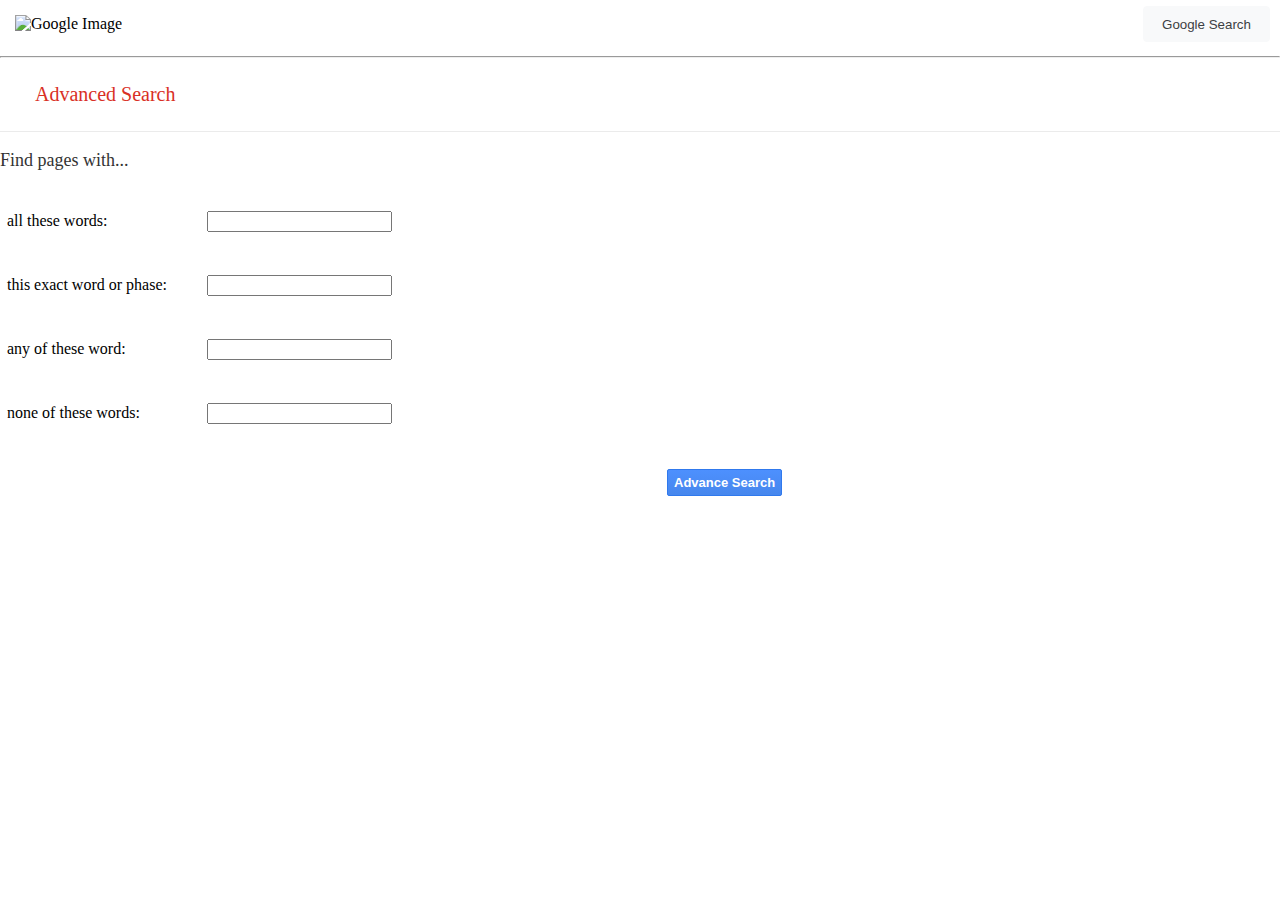
==== advance.html @ 9a67ab52 "All Searches Updated" ====
<!DOCTYPE html>
<html>
    <head>
        <title>Advance Search</title>
        <link rel="stylesheet" href="style.css">
        <link rel="stylesheet" href="https://cdn.jsdelivr.net/npm/bootstrap@4.1.3/dist/css/bootstrap.min.css" integrity="sha384-MCw98/SFnGE8fJT3GXwEOngsV7Zt27NXFoaoApmYm81iuXoPkFOJwJ8ERdknLPMO" crossorigin="anonymous">
    </head>
    <body>
        <div class="adv-top">
            <div class="adv-img"><img id="google-adv" src="https://www.google.com/images/branding/googlelogo/1x/googlelogo_color_272x92dp.png" alt="Google Image"></div>
            <div class="empty-1"></div>
            <form action="index.html">
                <input class="new-page" type="submit" value="Google Search">
            </form>
        </div>
        <hr>
        <div class="Advance search">
            <div class="adv-head"><p>Advanced Search</p></div>
            <div class="line"></div>
            <p class="adv-1">Find pages with...</p>
            <form action="https://www.google.com/search" method="GET">
                <div class="searches">
                    <div class="left"><p>all these words:</p></div> 
                    <div class="right"><input class="form-control" type="text" name="as_q"></div>
                </div>
                <div class="searches">
                    <div class="left"><p>this exact word or phase:</p></div> 
                    <div class="right"><input class="form-control" type="text" name="as_epq"></div>
                </div>
                <div class="searches">
                    <div class="left"><p>any of these word:</p></div> 
                    <div class="right"><input class="form-control" type="text" name="as_oq"></div>
                </div>
                <div class="searches">
                    <div class="left"><p>none of these words:</p></div> 
                    <div class="right"><input class="form-control" type="text" name="as_eq"></div>
                </div>
                <div class="adv-button-d">
                    <div class="empty"></div>
                    <input class="adv-button" type="submit" value="Advance Search">
                </div>
            </form>
        </div>
    </body>
</html>
---- style.css ----
body {
    margin: 0;
    background-color: white;
}

.others {
    display: flex;
    justify-content: flex-end;
    margin: 10px; 
}



.search-container {
    display: flex;
    flex-direction: column;
    justify-content: center;
    align-items: center;
    text-align: center;
}

.top {
    display: flex;
    justify-content: center;
    align-items: center;
    width: 100vw;
    height: 30vh;
}

.search-input {
    width: 560px;
    height: 41px; 
    font-size: 16px;
    font-family: Arial, Helvetica, sans-serif;
    color: black;
    border: 1px solid black;
    border-radius: 25px;
    padding-left:15px ;
}

.search-input:focus {
    box-shadow: 0 0 13px rgba(0, 0, 0, 0.3);
}

#google-logo,#google-im-logo {
    width: 272px;
    height: 92px;
}

.buttons {
    display: flex;
    justify-content: center; 
    margin-top: 18px;
}

.google-search, .feeling-lucky ,.new-page,.google-image {
    width: 127px;
    height: 36px;
    margin-right: 10px; 
    padding: 0 16px;
    background-color: #f8f9fa;
    border: 1px solid #f8f9fa;
    border-radius: 4px;
    color: #3c4043;
    cursor: pointer;
}

.google-search:hover, .feeling-lucky:hover,.new-page:hover,.google-image:hover {
    box-shadow: 2px;
    border-color: #3c4043;
}

.below {
    position: relative;
    bottom: -30px;
    left: -60px;
    font-size: 14px;
    font-family: Arial, Helvetica, sans-serif;
    color: #4285f4;
}

.adv-top {
    display: flex;
    justify-content: space-between; 
    align-items: center;
}
#google-adv{
    padding: 15px;
    width: 74px;
    height: 24px;
}

.line {
    border-bottom: 1px solid #ebebeb;
}
.adv-head {
    color: #d93025;
    font-size: 20px;
    margin: 25px 35px;
}
.adv-1{
    font-size: large;
    color: #333;
}

.searches,.adv-button-d {
    display: flex;
    flex-direction: row;
    align-items: center;
    padding:7px
}
.left {
    width: 200px;
}

.right {
   width: 500px
}

.all-elements{
    padding: 30px;
}

.adv-button {
    height: 27px;
    cursor: default;
    font-size: 13px;
    font-weight: bold;
    border-radius: 2px;
    background-color: #4d90fe;
    background-image: -webkit-linear-gradient(top,#4d90fe,#4787ed);
    border: 1px solid #3079ed;
    color: #fff;
}

.empty {
    padding: 30px;
    width: 600px;
}
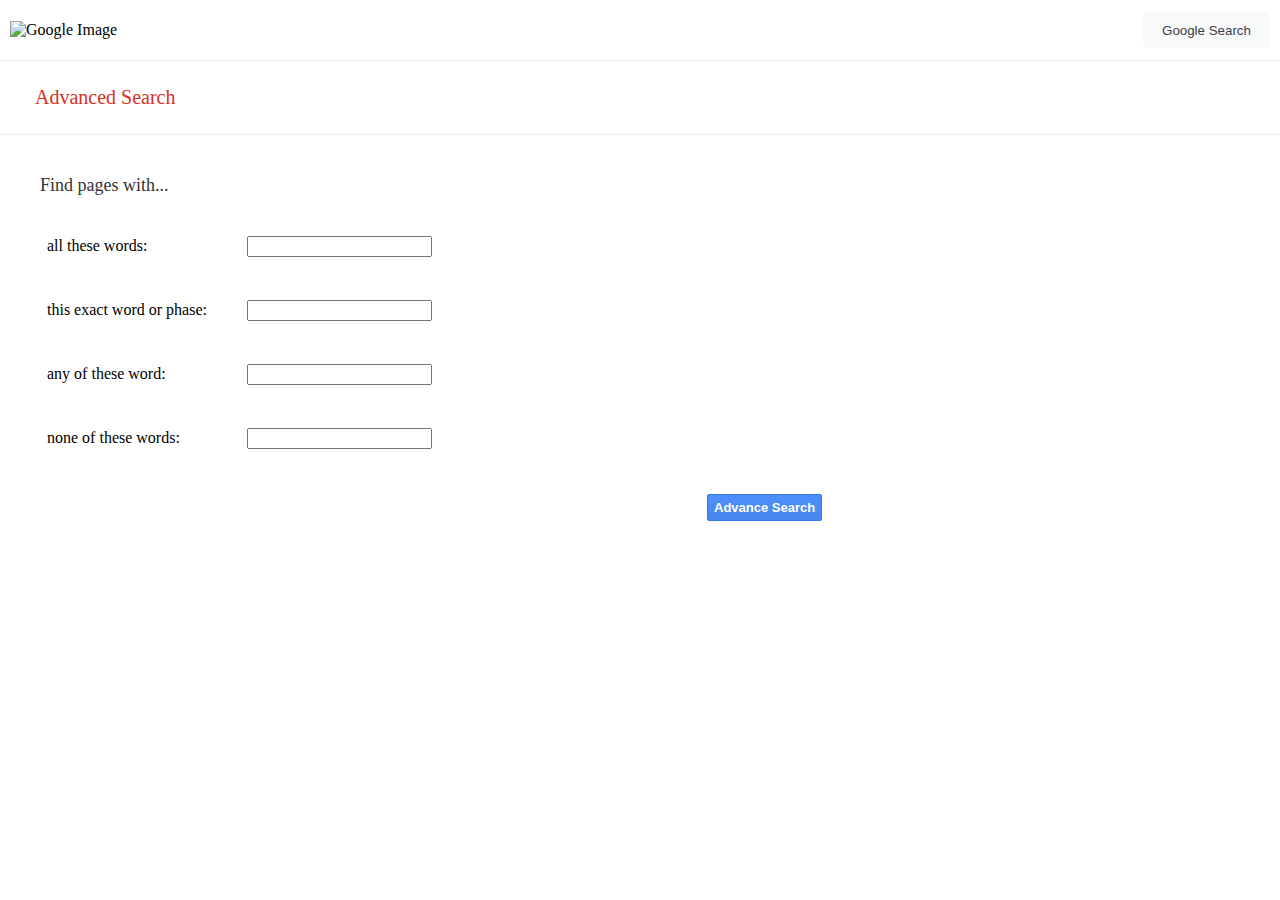
==== commit e45f72c0: "Minor Updates" ====
--- a/advance.html
+++ b/advance.html
@@ -13,33 +13,35 @@
                 <input class="new-page" type="submit" value="Google Search">
             </form>
         </div>
-        <hr>
+        <div class="line"></div>
         <div class="Advance search">
             <div class="adv-head"><p>Advanced Search</p></div>
             <div class="line"></div>
-            <p class="adv-1">Find pages with...</p>
-            <form action="https://www.google.com/search" method="GET">
-                <div class="searches">
-                    <div class="left"><p>all these words:</p></div> 
-                    <div class="right"><input class="form-control" type="text" name="as_q"></div>
-                </div>
-                <div class="searches">
-                    <div class="left"><p>this exact word or phase:</p></div> 
-                    <div class="right"><input class="form-control" type="text" name="as_epq"></div>
-                </div>
-                <div class="searches">
-                    <div class="left"><p>any of these word:</p></div> 
-                    <div class="right"><input class="form-control" type="text" name="as_oq"></div>
-                </div>
-                <div class="searches">
-                    <div class="left"><p>none of these words:</p></div> 
-                    <div class="right"><input class="form-control" type="text" name="as_eq"></div>
-                </div>
-                <div class="adv-button-d">
-                    <div class="empty"></div>
-                    <input class="adv-button" type="submit" value="Advance Search">
-                </div>
-            </form>
+            <div class="main">
+                <p class="adv-1">Find pages with...</p>
+                <form action="https://www.google.com/search" method="GET">
+                    <div class="searches">
+                        <div class="left"><p>all these words:</p></div> 
+                        <div class="right"><input class="form-control" type="text" name="as_q"></div>
+                    </div>
+                    <div class="searches">
+                        <div class="left"><p>this exact word or phase:</p></div> 
+                        <div class="right"><input class="form-control" type="text" name="as_epq"></div>
+                    </div>
+                    <div class="searches">
+                        <div class="left"><p>any of these word:</p></div> 
+                        <div class="right"><input class="form-control" type="text" name="as_oq"></div>
+                    </div>
+                    <div class="searches">
+                        <div class="left"><p>none of these words:</p></div> 
+                        <div class="right"><input class="form-control" type="text" name="as_eq"></div>
+                    </div>
+                    <div class="adv-button-d">
+                        <div class="empty"></div>
+                        <input class="adv-button" type="submit" value="Advance Search">
+                    </div>
+                </form>
+            </div>
         </div>
     </body>
 </html>
--- a/style.css
+++ b/style.css
@@ -85,11 +85,17 @@
     align-items: center;
 }
 #google-adv{
-    padding: 15px;
-    width: 74px;
-    height: 24px;
+    margin: 10px;
+    width: 92px;
+    height: 30px;
 }
 
+.main {
+    margin: 40px;
+}
+.empty-1 {
+    padding:30px;
+}
 .line {
     border-bottom: 1px solid #ebebeb;
 }
